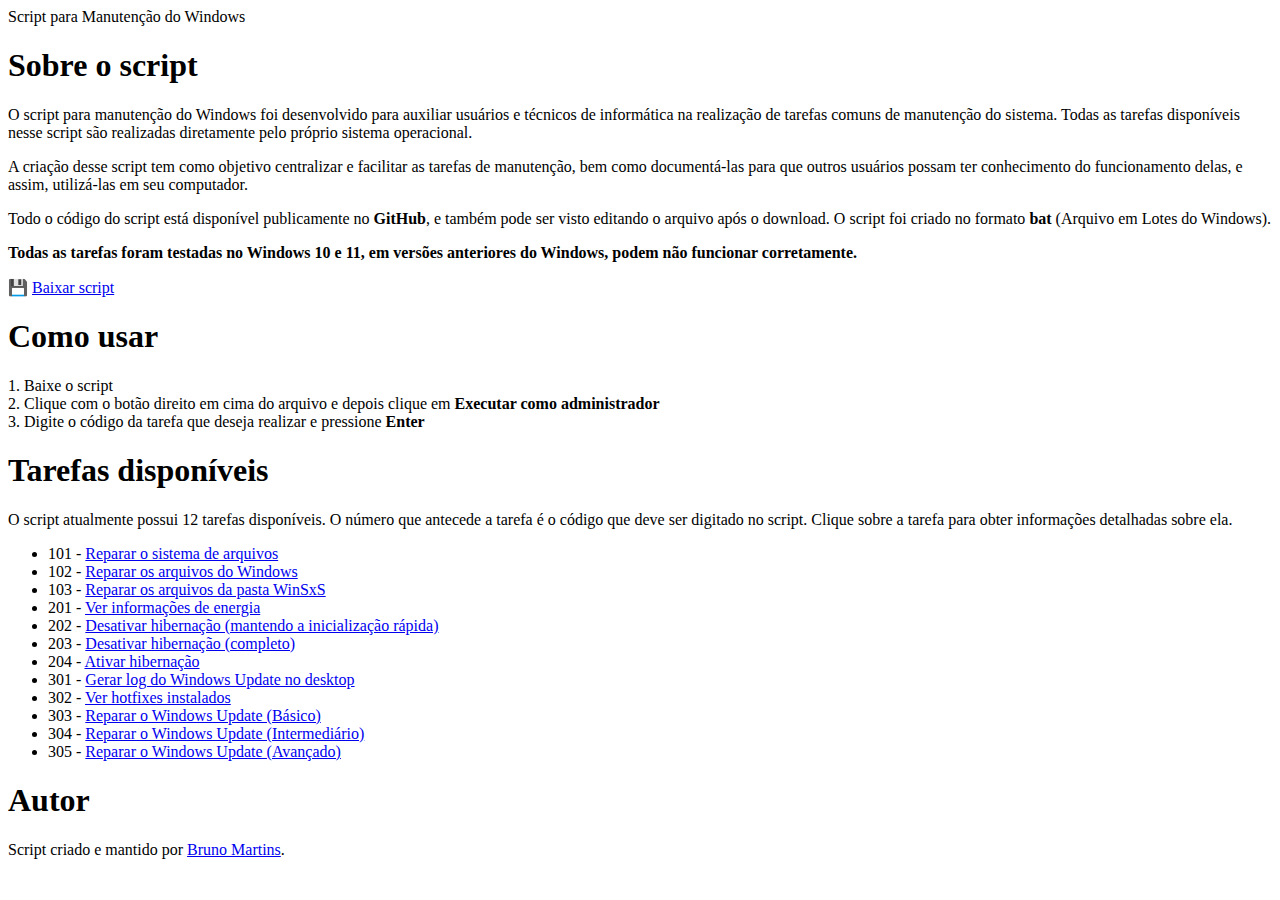
==== index.html @ 50faf89f "Arquivos adicionados" ====
<!DOCTYPE html>
<html lang="pt-br">
<head>
    <meta charset="UTF-8">
    <meta http-equiv="X-UA-Compatible" content="IE=edge">
    <meta name="viewport" content="width=device-width, initial-scale=1.0">
    <title>Script para Manutenção do Windows</title>
    <link rel="shortcut icon" href="/manutencao-windows/favicon.ico" type="image/x-icon">
    <link rel="stylesheet" href="/manutencao-windows/site.css">
</head>
<body>
    <header>
        Script para Manutenção do Windows
    </header>
    <main>
        <h1>Sobre o script</h1>
        <p>O script para manutenção do Windows foi desenvolvido para auxiliar usuários e técnicos de informática na realização de tarefas comuns de manutenção do sistema. Todas as tarefas disponíveis nesse script são realizadas diretamente pelo próprio sistema operacional.</p>
        <p>A criação desse script tem como objetivo centralizar e facilitar as tarefas de manutenção, bem como documentá-las para que outros usuários possam ter conhecimento do funcionamento delas, e assim, utilizá-las em seu computador.</p>
        <p>Todo o código do script está disponível publicamente no <strong>GitHub</strong>, e também pode ser visto editando o arquivo após o download. O script foi criado no formato <strong>bat</strong> (Arquivo em Lotes do Windows).</p>
        <p><strong>Todas as tarefas foram testadas no Windows 10 e 11, em versões anteriores do Windows, podem não funcionar corretamente.</strong></p>
        <p class="download">&#x1F4BE; <a href="/manutencao-windows/manutencao-windows.bat" download>Baixar script</a></p>
        <h1>Como usar</h1>
        <p>1. Baixe o script<br>2. Clique com o botão direito em cima do arquivo e depois clique em <strong>Executar como administrador</strong><br>3. Digite o código da tarefa que deseja realizar e pressione <strong>Enter</strong></p>
        <h1>Tarefas disponíveis</h1>
        <p>O script atualmente possui 12 tarefas disponíveis. O número que antecede a tarefa é o código que deve ser digitado no script. Clique sobre a tarefa para obter informações detalhadas sobre ela.</p>
        <p>
            <ul>
                <li>101 - <a href="/manutencao-windows/tarefas.html#101">Reparar o sistema de arquivos</a></li>
                <li>102 - <a href="/manutencao-windows/tarefas.html#102">Reparar os arquivos do Windows</a></li>
                <li>103 - <a href="/manutencao-windows/tarefas.html#103">Reparar os arquivos da pasta WinSxS</a></li>
                <li>201 - <a href="/manutencao-windows/tarefas.html#201">Ver informações de energia</a></li>
                <li>202 - <a href="/manutencao-windows/tarefas.html#202">Desativar hibernação (mantendo a inicialização rápida)</a></li>
                <li>203 - <a href="/manutencao-windows/tarefas.html#203">Desativar hibernação (completo)</a></li>
                <li>204 - <a href="/manutencao-windows/tarefas.html#204">Ativar hibernação</a></li>
                <li>301 - <a href="/manutencao-windows/tarefas.html#301">Gerar log do Windows Update no desktop</a></li>
                <li>302 - <a href="/manutencao-windows/tarefas.html#302">Ver hotfixes instalados</a></li>
                <li>303 - <a href="/manutencao-windows/tarefas.html#303">Reparar o Windows Update (Básico)</a></li>
                <li>304 - <a href="/manutencao-windows/tarefas.html#304">Reparar o Windows Update (Intermediário)</a></li>
                <li>305 - <a href="/manutencao-windows/tarefas.html#305">Reparar o Windows Update (Avançado)</a></li>
            </ul>
        </p>
        <h1>Autor</h1>
        <p>Script criado e mantido por <a href="https://github.com/bruno1409" target="_blank">Bruno Martins</a>.</p>
    </main>
</body>
</html>
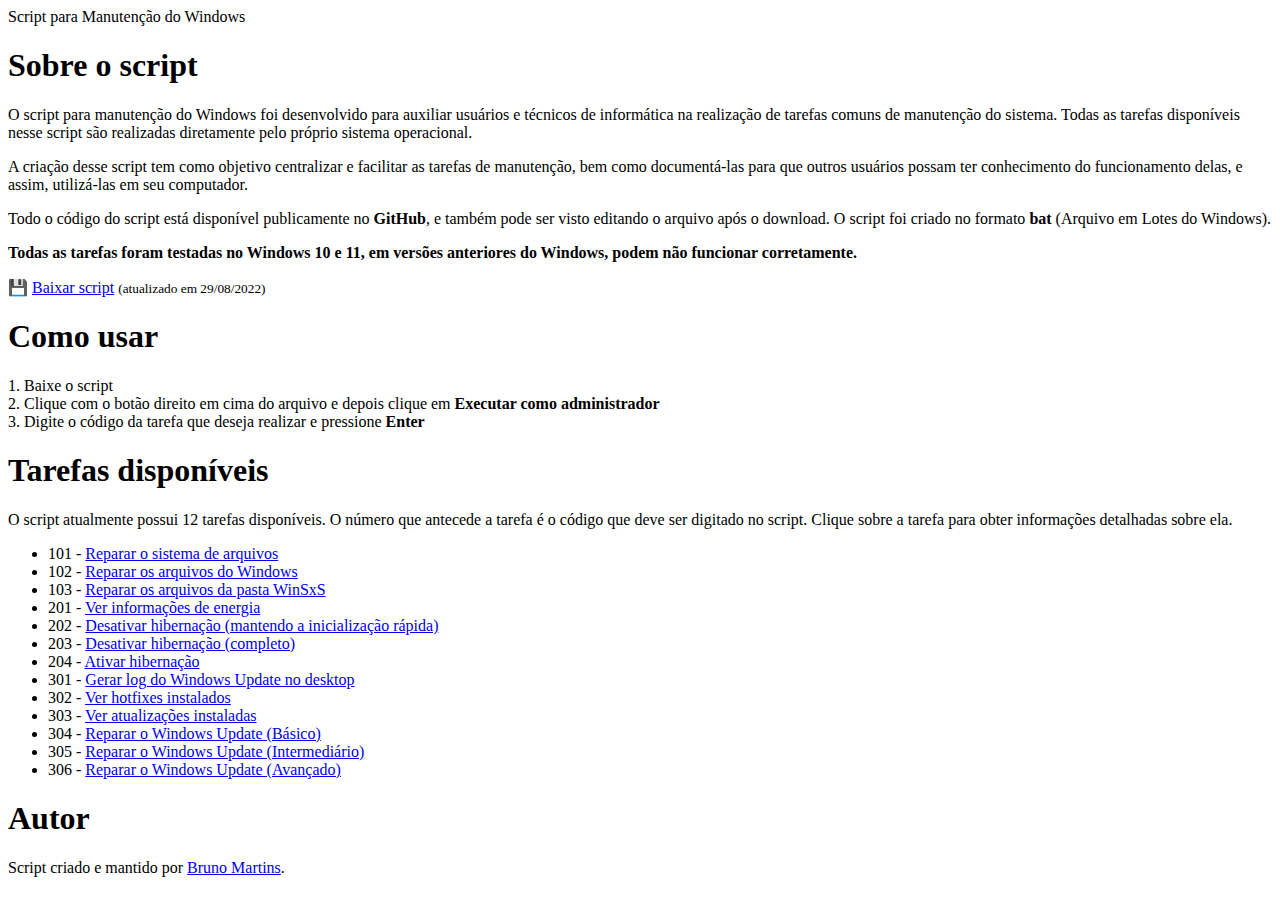
==== commit c19bb804: "Nova tarefa adicionada (Ver atualizações instaladas)" ====
--- a/index.html
+++ b/index.html
@@ -18,7 +18,7 @@
         <p>A criação desse script tem como objetivo centralizar e facilitar as tarefas de manutenção, bem como documentá-las para que outros usuários possam ter conhecimento do funcionamento delas, e assim, utilizá-las em seu computador.</p>
         <p>Todo o código do script está disponível publicamente no <strong>GitHub</strong>, e também pode ser visto editando o arquivo após o download. O script foi criado no formato <strong>bat</strong> (Arquivo em Lotes do Windows).</p>
         <p><strong>Todas as tarefas foram testadas no Windows 10 e 11, em versões anteriores do Windows, podem não funcionar corretamente.</strong></p>
-        <p class="download">&#x1F4BE; <a href="/manutencao-windows/manutencao-windows.bat" download>Baixar script</a></p>
+        <p class="download">&#x1F4BE; <a href="/manutencao-windows/manutencao-windows.bat" download>Baixar script</a> <small>(atualizado em 29/08/2022)</small></p>
         <h1>Como usar</h1>
         <p>1. Baixe o script<br>2. Clique com o botão direito em cima do arquivo e depois clique em <strong>Executar como administrador</strong><br>3. Digite o código da tarefa que deseja realizar e pressione <strong>Enter</strong></p>
         <h1>Tarefas disponíveis</h1>
@@ -34,13 +34,14 @@
                 <li>204 - <a href="/manutencao-windows/tarefas.html#204">Ativar hibernação</a></li>
                 <li>301 - <a href="/manutencao-windows/tarefas.html#301">Gerar log do Windows Update no desktop</a></li>
                 <li>302 - <a href="/manutencao-windows/tarefas.html#302">Ver hotfixes instalados</a></li>
-                <li>303 - <a href="/manutencao-windows/tarefas.html#303">Reparar o Windows Update (Básico)</a></li>
-                <li>304 - <a href="/manutencao-windows/tarefas.html#304">Reparar o Windows Update (Intermediário)</a></li>
-                <li>305 - <a href="/manutencao-windows/tarefas.html#305">Reparar o Windows Update (Avançado)</a></li>
+                <li>303 - <a href="/manutencao-windows/tarefas.html#303">Ver atualizações instaladas</a></li>
+                <li>304 - <a href="/manutencao-windows/tarefas.html#304">Reparar o Windows Update (Básico)</a></li>
+                <li>305 - <a href="/manutencao-windows/tarefas.html#305">Reparar o Windows Update (Intermediário)</a></li>
+                <li>306 - <a href="/manutencao-windows/tarefas.html#306">Reparar o Windows Update (Avançado)</a></li>
             </ul>
         </p>
         <h1>Autor</h1>
         <p>Script criado e mantido por <a href="https://github.com/bruno1409" target="_blank">Bruno Martins</a>.</p>
     </main>
 </body>
-</html>+</html>
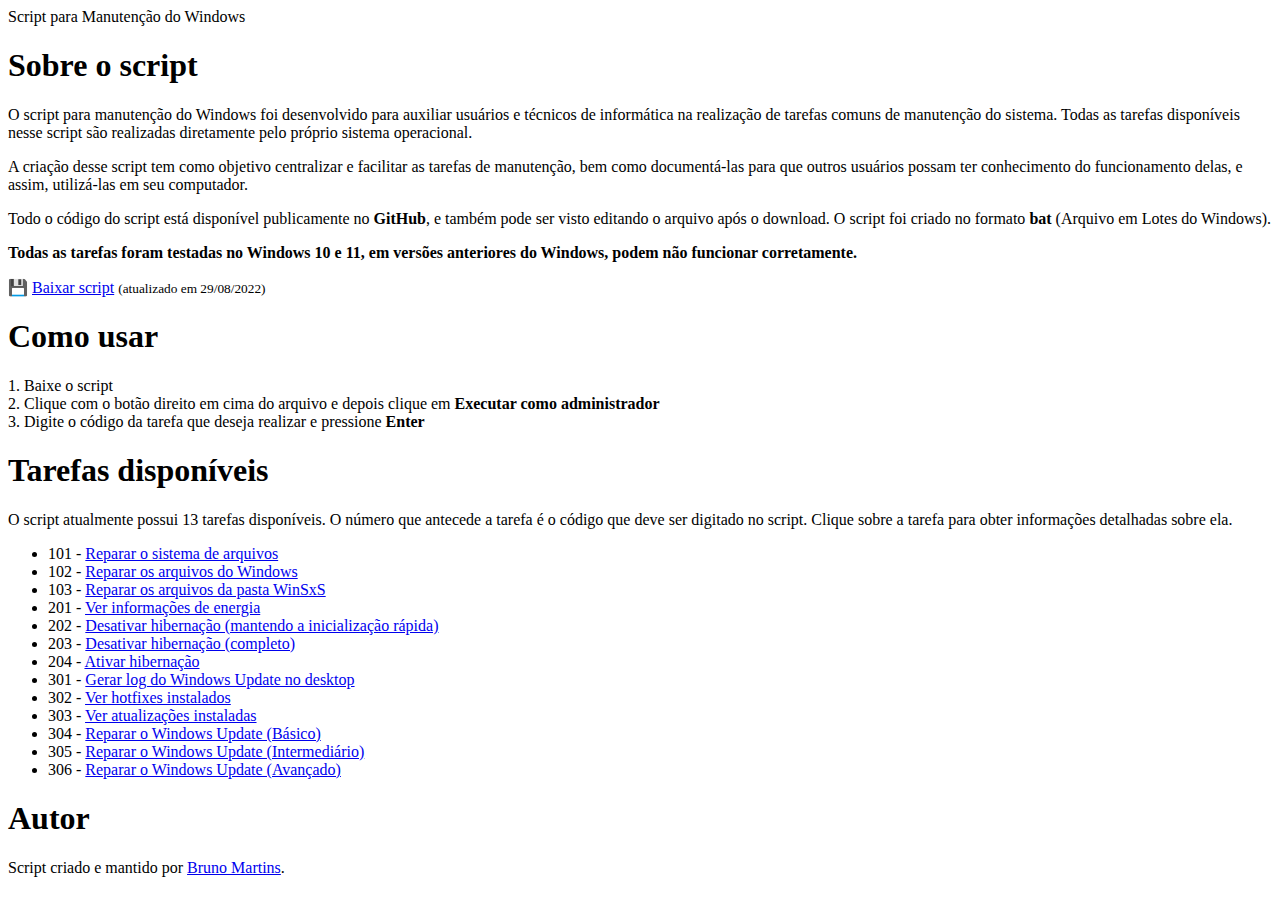
==== commit 45d278f2: "Atualização do número de tarefas disponíveis" ====
--- a/index.html
+++ b/index.html
@@ -22,7 +22,7 @@
         <h1>Como usar</h1>
         <p>1. Baixe o script<br>2. Clique com o botão direito em cima do arquivo e depois clique em <strong>Executar como administrador</strong><br>3. Digite o código da tarefa que deseja realizar e pressione <strong>Enter</strong></p>
         <h1>Tarefas disponíveis</h1>
-        <p>O script atualmente possui 12 tarefas disponíveis. O número que antecede a tarefa é o código que deve ser digitado no script. Clique sobre a tarefa para obter informações detalhadas sobre ela.</p>
+        <p>O script atualmente possui 13 tarefas disponíveis. O número que antecede a tarefa é o código que deve ser digitado no script. Clique sobre a tarefa para obter informações detalhadas sobre ela.</p>
         <p>
             <ul>
                 <li>101 - <a href="/manutencao-windows/tarefas.html#101">Reparar o sistema de arquivos</a></li>
